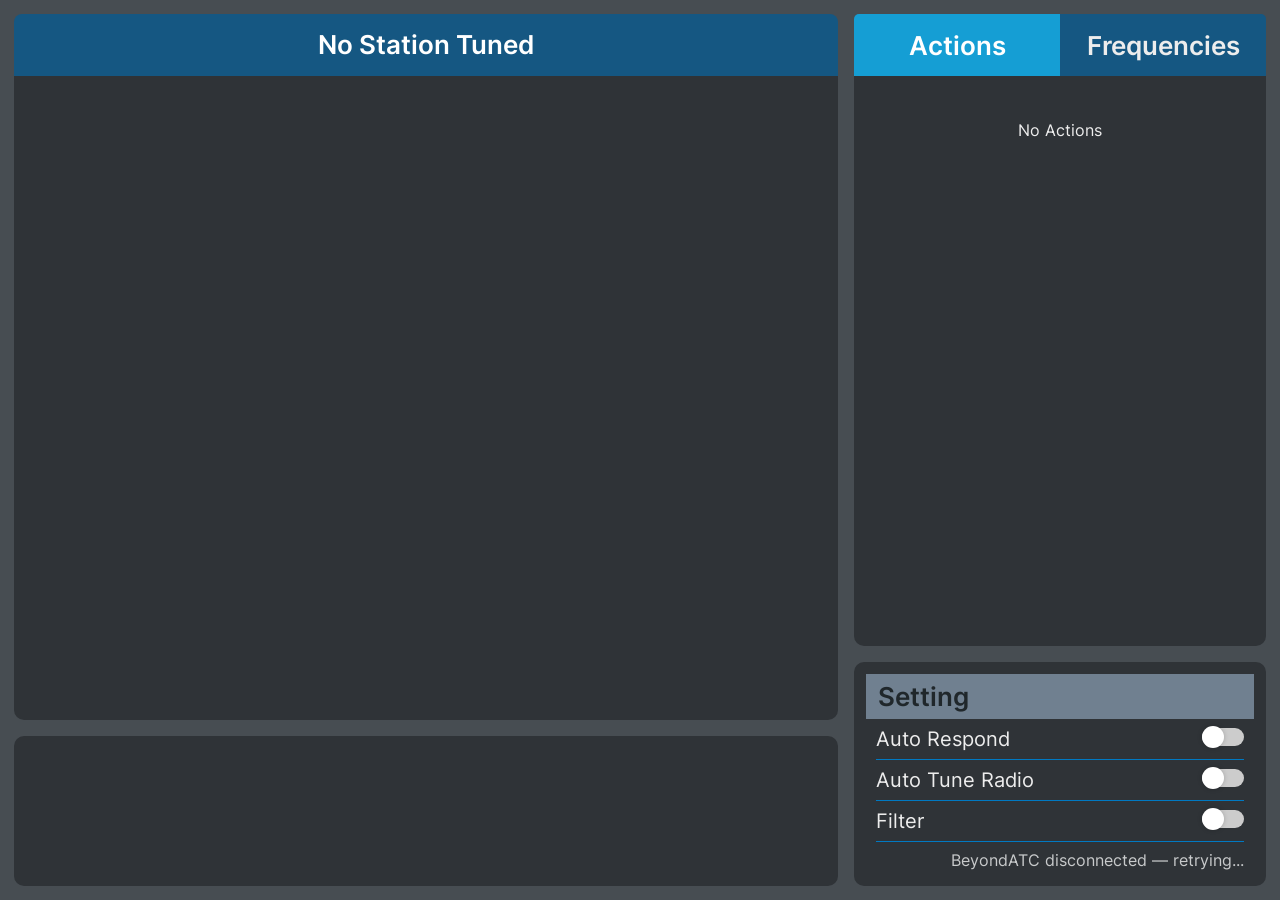
==== shared/beyondatc_toolbar/index.html @ aa2a6f71 "iniJetway SimBrief added" ====
﻿<!DOCTYPE html>
<html>
<head>
    <meta charset="utf-8"/>
    <link rel="stylesheet" href="beyondatc_toolbar.css"/>
</head>
<body class="border-box">
<div class="panel-container">
    <div class="panel-lift">
        <div class="sub-panel">
            <section id="batcFacility" class="BATC_Facility">
                <div class="status">
                    <h3 id="batcFacilityText" style="text-align:center">No Station Tuned</h3>
                </div>
            </section>
        </div>
        <div class="sub-panel atc-comm" id="atc-communication">

        </div>

        <div class="sub-panel setting" id="atc-boxes" style="flex-direction: row;">

        </div>
    </div>
    <div class="panel-right">
        <div class="tabs">
            <div class="tab selected" id="action-tab" style="border-radius: 5px 0 0 0;">Actions</div>
            <div class="tab" id="freq-tab" style="border-radius: 0 5px 0 0;">Frequencies</div>
        </div>
        <div class="actions-panel">

            <div class="sub-panel buttons display" id="batc-actions">
                <p id="batcActionsNoActions">No Actions</p>
            </div>
            <div class="sub-panel buttons hidden" id="batc-freq">
                <p id="batcActionsNoFeq">No Frequencies</p>
            </div>

        </div>
        <div class="sub-panel setting">
            <div class="setting-title"><h3 style="text-align: center">Setting</h3></div>
            <div style="padding: 0 10px">
                <div class="sub-panel switches">
                    <div class="button-host">
                        <span class="tooltip">Auto Respond</span>
                        <section class="button">
                            <div class="checkbox">
                                <input type="checkbox" id="setting-auto-respond">
                                <label></label>
                            </div>
                        </section>
                    </div>
                    <div class="button-host">
                        <span class="tooltip">Auto Tune Radio</span>
                        <section class="button">
                            <div class="checkbox">
                                <input type="checkbox" id="setting-auto-tune-radio">
                                <label></label>
                            </div>
                        </section>
                    </div>
                </div>
                <div class="sub-panel switches">
                    <div class="button-host">
                        <span class="tooltip">Filter</span>
                        <section class="button">
                            <div class="checkbox">
                                <input type="checkbox" id="setting-filter">
                                <label></label>
                            </div>
                        </section>
                    </div>
                </div>
                <div class="info">
                    <p id="batcInfoText" style="text-align:right; height: 21px; top: -5px; position: relative;">Waiting
                        to connect. Please start the BeyondATC app.</p>
                </div>
            </div>

        </div>

    </div>
</div>
<script type="text/javascript" src="beyondatc_toolbar.js"></script>
<script src="../remote-drag-scroll.js"></script>
</body>
</html>
---- shared/beyondatc_toolbar/beyondatc_toolbar.css ----
:root{
  --border-color: var(--white);

  --message-color: var(--dark-blue);
  --message-text-color: var(--grey1);
  --font-color: var(--black);

  --tab-text-color: var(--black);
  --tab-background: var(--white);
  --tab-selec-text-color: var(--white);
  --tab-selec-background: var(--blue);

  --window-background-color: var(--grey);
  --background-color: var(--dark-grey);

  --button-background-color:var(--blue);
  --button-text-color: var(--white);

  --checkbox-color: var(--light-grey);

  --black: #000000;
  --white: #ffffff;
  --grey: #dddddd;
  --grey1: #f0f0f0;
  --blue: #3399ff;
  --blue2: #016bbc;
  --light-grey: #cccccc;
  --dark-grey: #555555;
  --dark-blue: #5a7ab4;
  --dark-blue3: #082963;

  --dark-blue1: #010b1a;
  --dark-blue2: #0c2347;
}

html[theme="dark"]{
  --border-color: var(--dark-blue2);

  --message-color: var(--dark-blue3);
  --message-text-color: var(--light-grey);
  --font-color: var(--light-grey);

  --tab-text-color: var(--light-grey);
  --tab-background: var(--dark-blue2);
  --tab-selec-text-color: var(--light-grey);
  --tab-selec-background: var(--blue2);

  --window-background-color: var(--dark-blue1);
  --background-color: var(--dark-blue1);

  --button-background-color:var(--blue2);
  --button-text-color: var(--light-grey);

  --checkbox-color: var(--light-grey);
}

body{
  margin: 0;
  background: var(--background-color);
  font-family: -apple-system, BlinkMacSystemFont, "Segoe UI",
  Roboto, "Helvetica Neue", Arial, sans-serif;
  user-select: none;
}

.border-box{
  position: absolute;
  height: 100%;
  width: 100%;
  overflow: hidden;
}

.panel-container{
  display: flex;
  flex-direction: row;
  justify-content: space-between;

}

.panel-lift, .panel-right{
  display: flex;
  flex-direction: column;
  margin: 10px;

}

.panel-lift{
  flex: 1;
  border-radius: 7px;
  max-width: 70%;
  min-width: 70%;
  /*border: 5px solid var(--border-color);*/
}

.panel-right{
  flex: 0.5;
  justify-content: space-between;
}

.BATC_Facility{
  height: 64px;
  border-radius: 7px 7px 0 0;
}

.atc-comm{
  display: flex;
  flex-direction: column;
  overflow-y: scroll;
  overflow-x: hidden;
  height: calc(100vh - 288px);
  scrollbar-width: none;
  padding-top: 15px;
  user-select: text;
  border: 5px solid var(--border-color);
  border-radius: 0 0 7px 7px;
}

#batc-actions, #batc-freq{
  overflow-y: scroll;
  overflow-x: hidden;
  scrollbar-width: none;
  height: calc(100vh - 52px - 20px - 235px);
}


.atc-comm .message{
  line-height: 24px;
  font-size: 24px;
  padding: 10px 15px;
}

.atc-comm .message.player{
  text-align: left;
}

.atc-comm .message.non-player{
  text-align: right;
}

.buttons{
  display: flex;
  flex-direction: column;
  align-items: center;
}

button{
  border: none;
  background: var(--button-background-color);
  color: var(--button-text-color);
  cursor: pointer;
  height: 40px;
  line-height: 40px;
  width: 90%;
  user-select: none;
  margin: 10px 0;
}

button:active{
  opacity: 0.8;
}

.sub-panel.switches{
  display: flex;
  margin: 0.5em;
  justify-content: space-between;
}
.bottom-item {
  cursor: pointer;
  position: relative;
  float: left;
  margin: 0 5px;
}

.button-host {
  position: relative;
  display: flex;
  margin: 0 10px;
  justify-content: space-evenly;
}

.button-host span {
  font-size: 14px;
  left: 0;
  top: 12px;
}

.button-host section {
  margin-left: 1.5em;
}


.checkbox {
  position: relative;
  display: inline-block;
}
.checkbox:after, .checkbox:before {
  font-family: FontAwesome;
  -webkit-font-feature-settings: normal;
  font-feature-settings: normal;
  -webkit-font-kerning: auto;
  font-kerning: auto;
  -webkit-font-language-override: normal;
  font-language-override: normal;
  font-stretch: normal;
  font-style: normal;
  font-synthesis: weight style;
  font-variant: normal;
  font-weight: normal;
  text-rendering: auto;
}
.checkbox label {
  width: 35px;
  height: 13px;
  background: var(--checkbox-color);
  position: relative;
  display: inline-block;
  border-radius: 19px;
  -webkit-transition: 0.4s;
  transition: 0.4s;
}
.checkbox label:after {
  content: '';
  position: absolute;
  width: 17px;
  height: 17px;
  border-radius: 100%;
  left: 0;
  top: -2px;
  z-index: 2;
  background: #fff;
  box-shadow: 0 0 5px rgba(0, 0, 0, 0.2);
  -webkit-transition: 0.4s;
  transition: 0.4s;
}
.checkbox input {
  position: absolute;
  left: 0;
  top: 0;
  width: 100%;
  height: 100%;
  z-index: 5;
  opacity: 0;
  cursor: pointer;
}

.checkbox input:hover + label:after {
  box-shadow: 0 2px 15px 0 rgba(0, 0, 0, 0.2), 0 3px 8px 0 rgba(0, 0, 0, 0.15);
}

.checkbox input:checked + label:after {
  left: 18px;
}

.btn-disabled{
  -webkit-filter: opacity(50%);filter: opacity(50%);
}

.checkbox input:hover + .btn-disabled:after {
  box-shadow: 0 0 5px rgba(0, 0, 0, 0.2)!important;
}

.button .checkbox input:checked + label {
  background: var(--button-background-color);
}

.button .checkbox input:checked + label:after {
  background: var(--button-background-color);
}

.sub-panel.input{
  display: flex;
}

input[type='text']{
  border-bottom: 1px solid var(--button-background-color);
  border-left: none;
  border-right: none;
  border-top: none;
  width: 100%;
  transition: .2s;
  background: var(--window-background-color);
  line-height: 36px;
  margin-top: -3px;
  margin-bottom: 2px;
  min-width: calc(100% - 90px);
}

input[type='text']:focus-visible {
  border-bottom: 3px solid var(--button-background-color);
  margin-bottom: 0;
  border-left: none;
  border-right: none;
  border-top: none;
  outline: none;
}

.invalid{
  border-color: #ff0000!important;
}

.panel-right .tabs{
  display: flex;
  height: 52px;
}

.actions-panel, .atc-comm, .setting{
  background-color: var(--window-background-color);
}

.actions-panel{
  border-radius: 0 0 7px 7px;
  border-bottom: 5px solid var(--border-color);
  border-left: 5px solid var(--border-color);
  border-right: 5px solid var(--border-color);
}

.actions-panel .tabs{
  display: flex;
  justify-content: space-between;
}


.ActionClickable new-push-button {
  font-weight: 600;
}

.BATC_Facility .status {
  display: flex;
  align-items: center;
  justify-content: center;
}


.ATC_message {
  display: flex;
  align-items: center;
  background: var(--message-color);
  margin: 10px 0;
  padding: 10px 0;
  border-radius: 5px;
}

.ATC_message .message {
  display: flex;
  justify-content: flex-start;
  align-items: center;
  flex: 1;
  position: relative;
  font-weight: 500;
  color: var(--message-text-color);
}

.ATC_player{
  margin-right: 55px;
  margin-left: 15px;
  position: relative;
}

.ATC_player::after {
  content: "";
  position: absolute;
  left: -8px;
  bottom: 0px;
  width: 0;
  height: 0;
  border-top: 12px solid transparent;
  border-right: 12px solid var(--message-color);
}

.ATC_atc {
  background: var(--message-color);
  margin-left: 55px;
  margin-right: 15px;
  position: relative;
}

.ATC_atc::after {
  content: "";
  position: absolute;
  right: -8px;
  bottom: 0px;
  width: 0;
  height: 0;
  border-top: 12px solid transparent;
  border-left: 12px solid var(--message-color);
}

.ATC_atc .message {
  justify-content: flex-end;
}

.ATC_message .icon {
  display: inline-block;
}


.frequency-container {
  display: flex;
  flex-wrap: wrap;

}

.frequency-item {
  margin: 0 20px;
  cursor: pointer;
}

.frequency-item:hover {
  text-decoration: underline;
}

.sub-panel.display{
  display: flex;
}

.sub-panel.hidden{
  display: none;
}

.tab{
  cursor: pointer;
  text-align: center;
  width: 100%;
  font-size: 24px;
  border-radius: 5px 5px 0 0;
  background: var(--tab-background);
  color: var(--tab-text-color);
  padding: 10px 0;
}

.tab.selected{
  background: var(--tab-selec-background);
  color: var(--tab-selec-text-color);
}

.setting{

  height: 200px;
  display: flex;
  flex-direction: column;
  justify-content: space-between;
  border: 5px solid var(--border-color);
  border-radius: 7px;
  margin-top: 20px
}

.setting .setting-title{
  background-color: var(--border-color);

}

.setting-title h3{
  margin: 7px 0 13px 0;
}

.setting .info{
  height: 21px;
}

#batcFacility{
  background: var(--border-color);
}

#batc-actions button:first-child{
  margin-top: 30px;
}

#batcActionsNoFeq, #batcActionsNoActions{
  margin-top: 30px;
}

.toggle-buttons-container {
  display: flex;
  flex-wrap: wrap;
}

.toggle-button-container {
  flex: 1;
}

.message-boxes:first-child {
  margin-left: 30px;
}
.message-boxes:last-child{
  margin-right: 30px;
}
.message-boxes{
  display: flex;
  flex-direction: column;
  justify-items: center;
  justify-content: center;
  align-items: center;
  background: #905dbc;
  height: 100px;
  min-width: 200px;
  margin: 0 10px;
  border-radius: 10px;
}

.message-boxes.c1{
  background: #5d86bc;
}

.message-box-info, .message-box-title{
  color: #fff;

}

.message-box-title{
  font-weight: 250;
  font-size: 20px;
  top: -8px;
  position: relative;
}
.message-box-info{
  font-weight: 750;
  font-size: 28px;
}

#atc-boxes{
  overflow-x: scroll;
  scrollbar-width: none;
  align-items: center;
  height: 150px;
  justify-content: flex-start;
}

h1, h3, .button-host span, .info p, #setting-host, #batcActionsNoActions, .frequency-container span{
  color: var(--font-color);
}

@keyframes grow-shrink-circle-motion {
  0% {
    transform: scale(2) rotate(0deg);
  }

  25% {
    transform: scale(1.5) rotate(90deg);
  }

  50% {
    transform: scale(0.5) rotate(180deg);
  }

  75% {
    transform: scale(1.5) rotate(270deg);
  }

  100% {
    transform: scale(2) rotate(360deg);
  }
}
/* EFB viewport: bounded flex columns with real, non-shrinking scroll content. */
html, body { width:100%; height:100%; overflow:hidden; }
.panel-container { height:100%; min-height:0; overflow:hidden; }
.panel-lift, .panel-right { height:calc(100% - 20px); min-height:0; min-width:0; }
.panel-lift { min-width:0; max-width:none; flex:7; }
.panel-right { flex:3; overflow-y:auto; }
.panel-lift > .sub-panel { flex-shrink:0; }
.panel-lift > .atc-comm { flex:1 1 0px; height:auto; min-height:0; overflow-y:auto; box-sizing:border-box; user-select:none; }
.atc-comm > * { flex-shrink:0; }
.panel-right > .tabs, .panel-right > .setting { flex-shrink:0; }
.actions-panel { flex:1 1 0px; min-height:90px; overflow:hidden; }
#batc-actions, #batc-freq { height:100%; min-height:0; box-sizing:border-box; overflow-y:auto; }
#batc-actions > *, #batc-freq > * { flex-shrink:0; }

/* PMDG visual integration: retain existing column structure and scrolling. */
@font-face {
  font-family: 'PMDG Inter';
  src: url('../Assets/Fonts/Inter-Regular.ttf') format('truetype');
  font-weight: 400;
}
@font-face {
  font-family: 'PMDG Inter';
  src: url('../Assets/Fonts/Inter-SemiBold.ttf') format('truetype');
  font-weight: 600;
}
:root, html[theme="dark"] {
  --background-color: #323639;
  --window-background-color: #323639;
  --border-color: #474d52;
  --message-color: #474d52;
  --message-text-color: #ededed;
  --font-color: #ededed;
  --tab-background: #474d52;
  --tab-text-color: #ededed;
  --tab-selec-background: #0079c2;
  --tab-selec-text-color: #ffffff;
  --button-background-color: #0079c2;
  --button-text-color: #ffffff;
}
/* Scope fonts away from the bottom instruction cards. */
#batcFacility, #atc-communication, .panel-right {
  font-family: 'PMDG Inter', 'Segoe UI', Arial, sans-serif;
}
#batcFacilityText { font-size: 26px; font-weight: 600; }
#atc-communication .message { font-size: 30px; line-height: 1.35; font-weight: 400; }
.panel-right button {
  font-family: 'PMDG Inter', 'Segoe UI', Arial, sans-serif;
  font-size: 22px;
  line-height: 1.25;
  height: auto;
  min-height: 54px;
  padding: 10px 12px;
  border-radius: 8px;
  white-space: normal;
}
.panel-right .tab { font-size: 26px; }
#batc-freq { font-size: 22px; }
#batc-freq h1 { font-size: 26px; }
#batc-freq h3 { font-size: 24px; }
.panel-right > .setting { height: 165px; }
.panel-right .setting-title h3 { font-size: 22px; font-weight: 600; margin: 7px 0; }
.panel-right .button-host span { font-size: 18px; white-space: nowrap; }
.panel-right .button-host { margin: 0 5px; }
.panel-right .button-host section { margin-left: 12px; }
.panel-right .info p { font-size: 16px; }
/* Keep the instruction strip's original surrounding colors too. */
#atc-boxes { background-color: #010b1a; border-color: #0c2347; }

/* PMDG performance-app presentation. CSS only: all existing IDs, injected
   nodes, click handlers, visibility classes and socket code remain intact. */
:root, html[theme="dark"] {
  --background-color: #474d52;
  --window-background-color: #2f3337;
  --border-color: #708090;
  --message-color: #353b40;
  --message-text-color: #ededed;
  --font-color: #ededed;
  --tab-background: #155782;
  --tab-text-color: #ededed;
  --tab-selec-background: #159ed4;
  --tab-selec-text-color: #ffffff;
  --button-background-color: #155782;
  --button-text-color: #ffffff;
}
.panel-container {
  padding: 14px;
  box-sizing: border-box;
  background: #474d52;
}
.panel-lift, .panel-right {
  height: 100%;
  margin: 0;
  min-height: 0;
  min-width: 0;
}
.panel-lift { flex: 2; margin-right: 16px; }
.panel-right { flex: 1; }
#batcFacility {
  height: 62px;
  background: #155782;
  border-radius: 8px 8px 0 0;
}
#batcFacility .status { height: 100%; padding: 0 16px; box-sizing: border-box; }
#batcFacilityText {
  margin: 0;
  font-size: 26px;
  line-height: 1.2;
  font-weight: 600;
  color: #fff;
}
.panel-right > .tabs { height: 62px; flex: 0 0 62px; }
.panel-right .tab {
  box-sizing: border-box;
  display: flex;
  align-items: center;
  justify-content: center;
  padding: 0 8px;
  font-size: 26px;
  font-weight: 600;
}
#atc-communication {
  background: #2f3337;
  border: 0;
  border-radius: 0 0 10px 10px;
  padding: 12px 16px;
  box-sizing: border-box;
}
.ATC_message {
  border-radius: 4px;
  padding: 10px 12px;
  margin-top: 6px;
  margin-bottom: 6px;
  box-sizing: border-box;
  border-bottom: 1px solid #596168;
}
.ATC_player {
  margin-left: 0;
  margin-right: 24px;
  background: #34434e;
  border-left: 4px solid #159ed4;
}
.ATC_atc {
  margin-left: 24px;
  margin-right: 0;
  background: #353b40;
  border-right: 4px solid #708090;
}
.ATC_player::after, .ATC_atc::after { display: none; }
#atc-communication .message {
  min-width: 0;
  font-size: 28px;
  line-height: 1.4;
  padding: 6px 10px;
  overflow-wrap: break-word;
}
.ATC_message > svg { flex-shrink: 0; opacity: .8; }
.actions-panel {
  padding: 14px;
  background: #2f3337;
  border: 0;
  border-radius: 0 0 10px 10px;
  box-sizing: border-box;
}
#batc-actions, #batc-freq { padding: 0 4px 10px; }
.panel-right #batc-actions button {
  width: 100%;
  min-height: 58px;
  margin: 0 0 12px;
  padding: 12px 16px;
  border: 0;
  border-bottom: 2px solid #0079c2;
  border-radius: 6px;
  text-align: left;
  font-size: 24px;
  font-weight: 600;
  line-height: 1.3;
  box-sizing: border-box;
}
#batc-actions button:hover { background: #0079c2; }
#batc-actions button:active { background: #159ed4; }
#batc-freq h1, #batc-freq h3 {
  box-sizing: border-box;
  width: 100%;
  margin: 12px 0 8px;
  padding: 7px 12px;
  background: #708090;
  color: #20272b;
  font-weight: 600;
}
#batc-freq h1 { font-size: 26px; }
#batc-freq h3 { font-size: 23px; }
.frequency-container { width: 100%; }
.frequency-item {
  display: inline-block;
  margin: 0 12px 8px;
  padding: 10px 6px;
  border-bottom: 2px solid #0079c2;
  font-size: 25px;
  color: #ededed;
}
.frequency-item:hover { color: #fff; background: #155782; text-decoration: none; }
.panel-right > .setting {
  height: auto;
  flex: 0 0 auto;
  margin-top: 16px;
  padding: 12px;
  border: 0;
  border-radius: 10px;
  background: #2f3337;
  box-sizing: border-box;
}
.panel-right .setting-title { background: #708090; }
.panel-right .setting-title h3 {
  color: #20272b;
  font-size: 26px;
  text-align: left !important;
  margin: 0;
  padding: 7px 12px;
}
.panel-right .sub-panel.switches {
  margin: 0;
  flex-direction: column;
}
.panel-right .button-host {
  display: flex;
  align-items: center;
  justify-content: space-between;
  min-height: 40px;
  margin: 0;
  border-bottom: 1px solid #0079c2;
}
.panel-right .button-host span { position: static; font-size: 20px; }
.panel-right .button-host section { margin: 0 0 0 12px; }
.panel-right .checkbox label { width: 42px; height: 18px; }
.panel-right .checkbox label:after { width: 22px; height: 22px; }
.panel-right .checkbox input:checked + label:after { left: 20px; }
.panel-right .setting .info { height: auto; min-height: 24px; padding-top: 8px; }
.panel-right #batcInfoText {
  position: static !important;
  height: auto !important;
  margin: 0;
  font-size: 16px;
  line-height: 1.3;
  color: #c8cacb;
}
#atc-boxes {
  height: 150px;
  min-height: 150px;
  margin-top: 16px;
  padding: 14px;
  box-sizing: border-box;
  border: 0;
  border-radius: 10px;
  background: #2f3337;
  font-family: 'PMDG Inter', 'Segoe UI', Arial, sans-serif;
}
#atc-boxes .message-boxes {
  flex: 0 0 auto;
  height: 110px;
  min-width: 178px;
  padding: 0 14px;
  margin: 0 12px 0 0;
  border-radius: 6px;
  box-sizing: border-box;
}
#atc-boxes .message-boxes:nth-child(odd) { background: #5d86bc; }
#atc-boxes .message-boxes:nth-child(even) { background: #905dbc; }
#atc-boxes .message-box-title { top: 0; font-size: 20px; font-weight: 400; margin-bottom: 8px; }
#atc-boxes .message-box-info { font-size: 28px; font-weight: 600; }
/* Scroll owners remain unchanged so the existing drag helper still applies. */
@media (max-height: 700px) {
  .panel-right .button-host { min-height: 32px; }
  #atc-boxes { height: 124px; min-height: 124px; }
  #atc-boxes .message-boxes { height: 94px; }
}
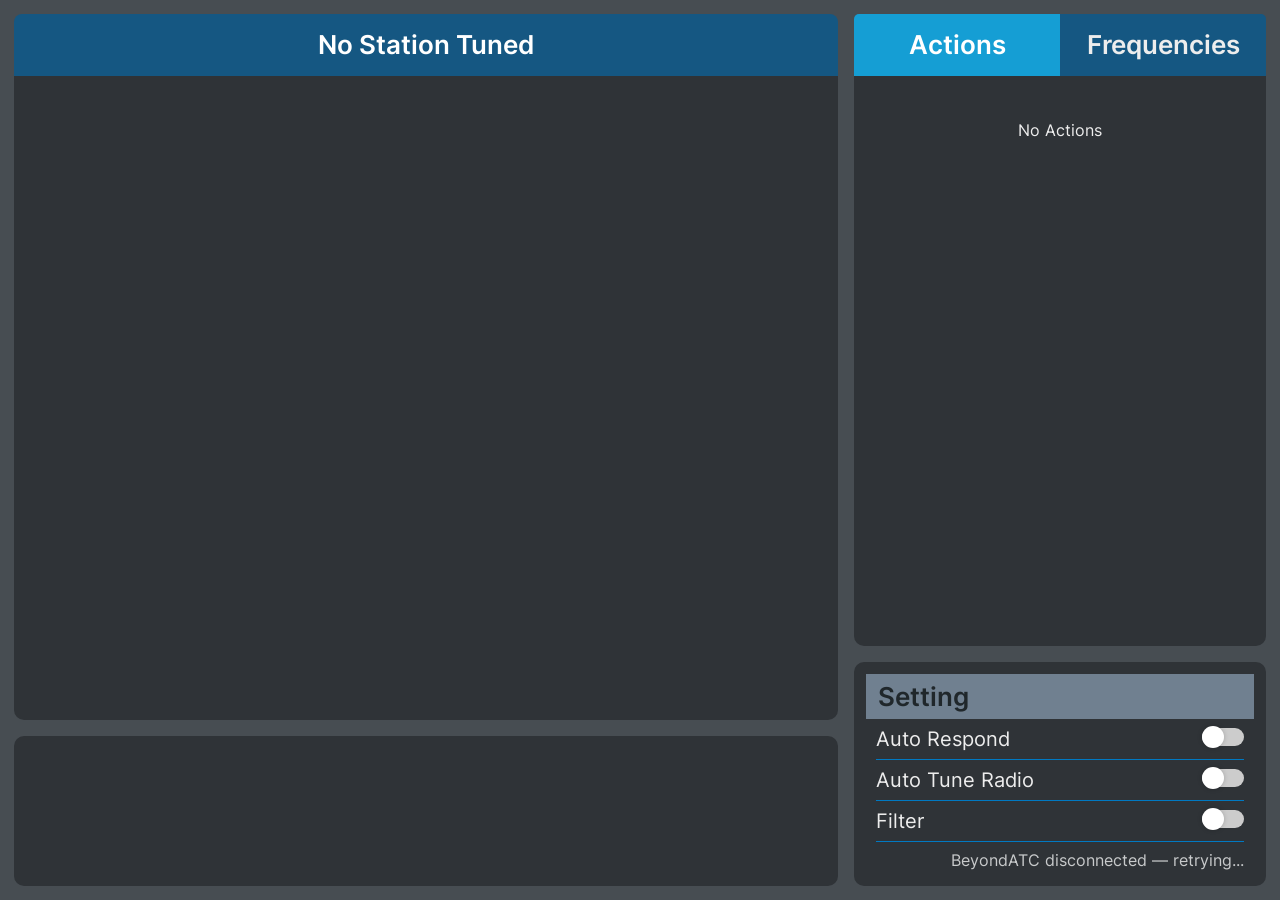
==== commit 32ce7f62: "RC" ====
--- a/shared/beyondatc_toolbar/index.html
+++ b/shared/beyondatc_toolbar/index.html
@@ -23,9 +23,9 @@
         </div>
     </div>
     <div class="panel-right">
-        <div class="tabs">
-            <div class="tab selected" id="action-tab" style="border-radius: 5px 0 0 0;">Actions</div>
-            <div class="tab" id="freq-tab" style="border-radius: 0 5px 0 0;">Frequencies</div>
+        <div class="tabs" role="tablist" aria-label="BeyondATC panels">
+            <button type="button" role="tab" aria-selected="true" aria-controls="batc-actions" class="tab selected" id="action-tab" style="border-radius: 5px 0 0 0;">Actions</button>
+            <button type="button" role="tab" aria-selected="false" aria-controls="batc-freq" class="tab" id="freq-tab" style="border-radius: 0 5px 0 0;">Frequencies</button>
         </div>
         <div class="actions-panel">
 
--- a/shared/beyondatc_toolbar/beyondatc_toolbar.css
+++ b/shared/beyondatc_toolbar/beyondatc_toolbar.css
@@ -417,6 +417,12 @@
 }
 
 .tab{
+  font-family: inherit;
+  border: 0;
+  margin: 0;
+  -webkit-appearance: none;
+  appearance: none;
+  touch-action: manipulation;
   cursor: pointer;
   text-align: center;
   width: 100%;
